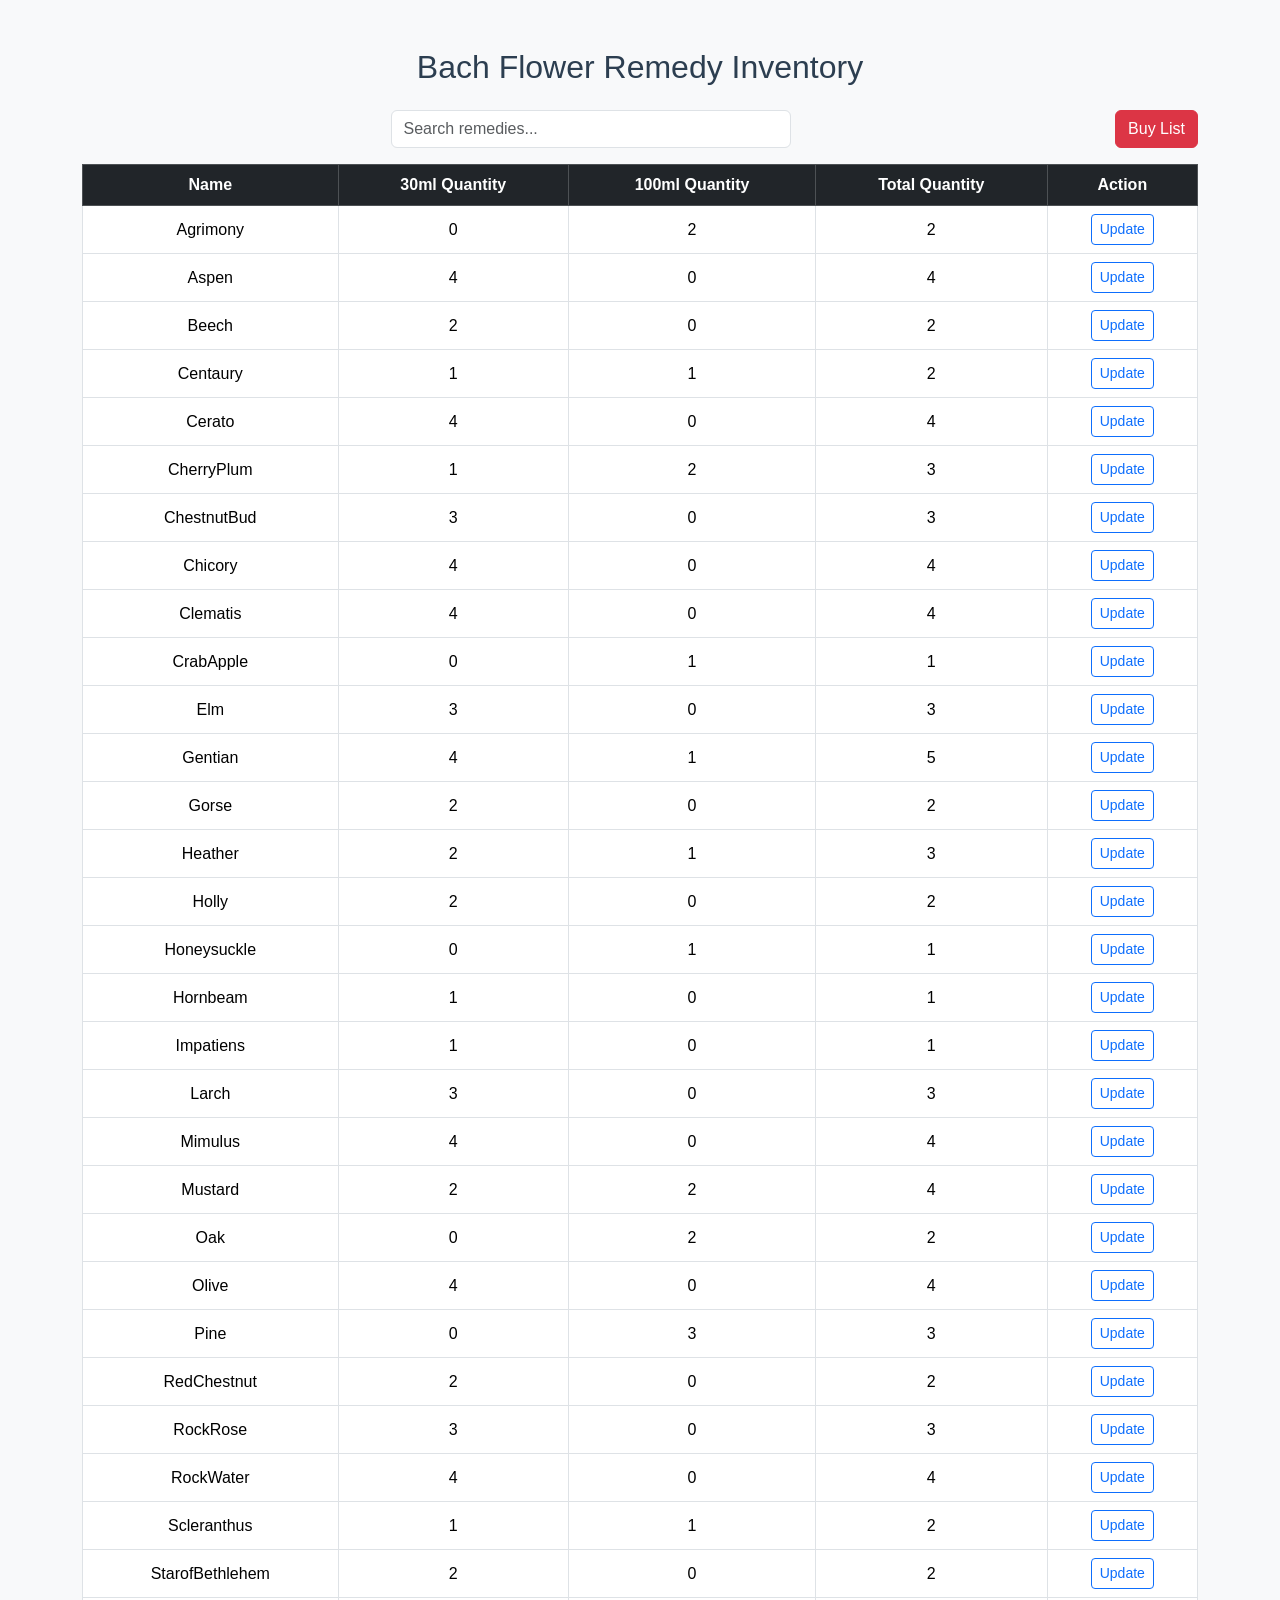
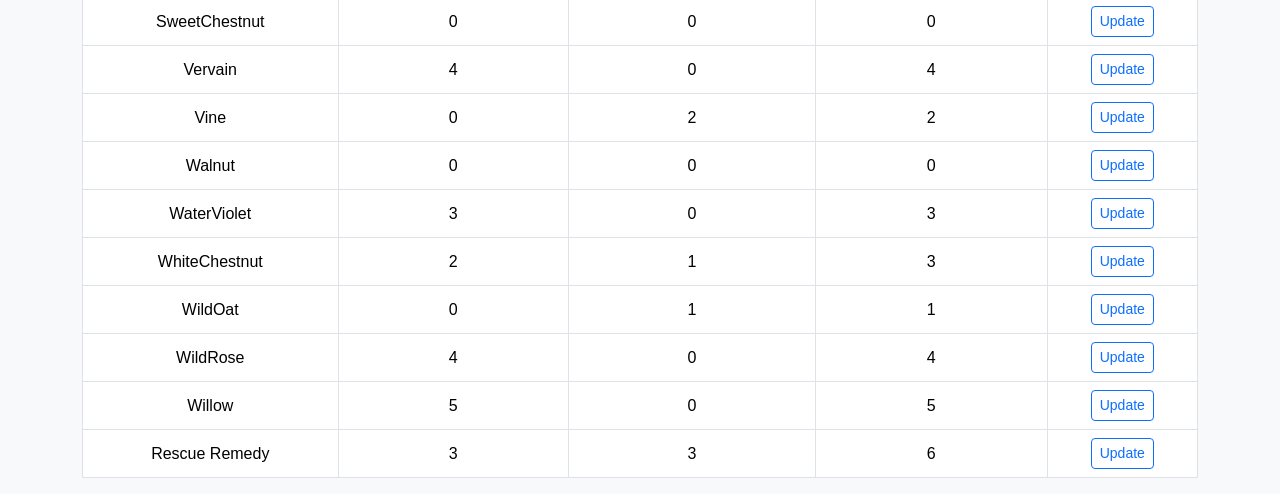
==== bach_inventory_responsive/index.html @ 93ff6bc4 "ux enhanced" ====
<!DOCTYPE html>
<html lang="en">
<head>
  <meta charset="UTF-8" />
  <meta name="viewport" content="width=device-width, initial-scale=1.0"/>
  <title>Bach Flower Remedy Inventory</title>
  <link href="https://cdn.jsdelivr.net/npm/bootstrap@5.3.0/dist/css/bootstrap.min.css" rel="stylesheet"/>
  <link rel="stylesheet" href="style.css" />
</head>
<body>
  <div class="container mt-5">
    <h2 class="mb-4 text-center">Bach Flower Remedy Inventory</h2>
    <div class="d-flex justify-content-between mb-3"><input type="text" id="searchInput" class="form-control w-75" placeholder="Search remedies..." /><button id="buyListBtn" class="btn btn-danger ms-3">Buy List</button></div>
    <table class="table table-bordered table-hover">
      <thead class="table-dark">
        <tr>
          <th>Name</th>
          <th>30ml Quantity</th>
          <th>100ml Quantity</th>
          <th>Total Quantity</th>
          <th>Action</th>
        </tr>
      </thead>
      <tbody id="remedyTable"></tbody>
    </table>
  </div>

  <!-- Modal -->
  <div class="modal fade" id="updateModal" tabindex="-1" aria-labelledby="updateModalLabel" aria-hidden="true">
    <div class="modal-dialog">
      <div class="modal-content">
        <div class="modal-header">
          <h5 class="modal-title" id="updateModalLabel">Update Remedy Quantity</h5>
          <button type="button" class="btn-close" data-bs-dismiss="modal" aria-label="Close"></button>
        </div>
        <form id="updateForm">
          <div class="modal-body">
            <div class="mb-3">
              <label for="remedyName" class="form-label">Remedy Name</label>
              <input type="text" class="form-control" id="remedyName" readonly />
            </div>
            <div class="mb-3">
              <label for="qty30ml" class="form-label">30ml Quantity</label>
              <input type="number" class="form-control" id="qty30ml" min="0" />
            </div>
            <div class="mb-3">
              <label for="qty100ml" class="form-label">100ml Quantity</label>
              <input type="number" class="form-control" id="qty100ml" min="0" />
            </div>
          </div>
          <div class="modal-footer">
            <button type="submit" class="btn btn-primary">Save changes</button>
          </div>
        </form>
      </div>
    </div>
  </div>

  <script src="https://cdn.jsdelivr.net/npm/bootstrap@5.3.0/dist/js/bootstrap.bundle.min.js"></script>
  <script src="data.js"></script>
  <script src="script.js"></script>
</body>
</html>
---- bach_inventory_responsive/style.css ----
body {
  background-color: #f8f9fa;
  font-family: 'Segoe UI', Tahoma, Geneva, Verdana, sans-serif;
}

h2 {
  color: #2c3e50;
}

.table th, .table td {
  vertical-align: middle;
  text-align: center;
}

#searchInput {
  max-width: 400px;
  margin: 0 auto;
}
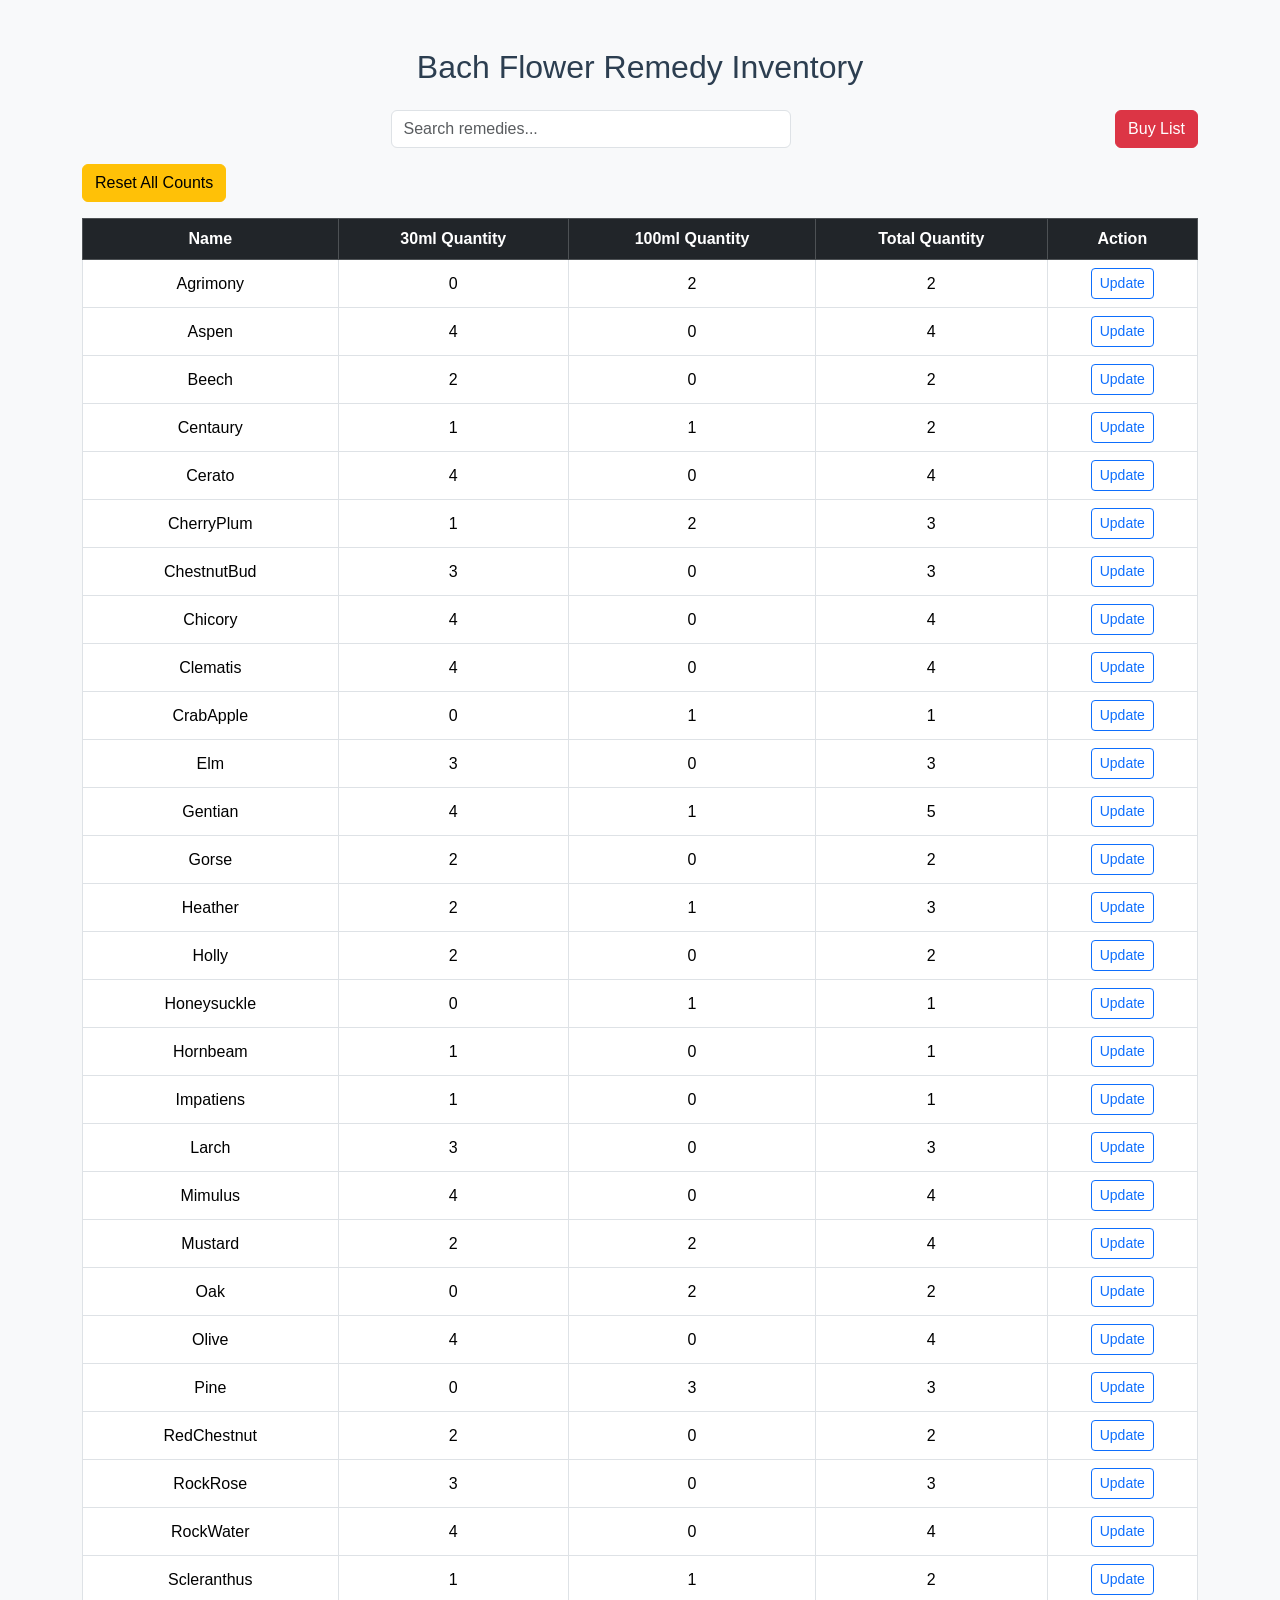
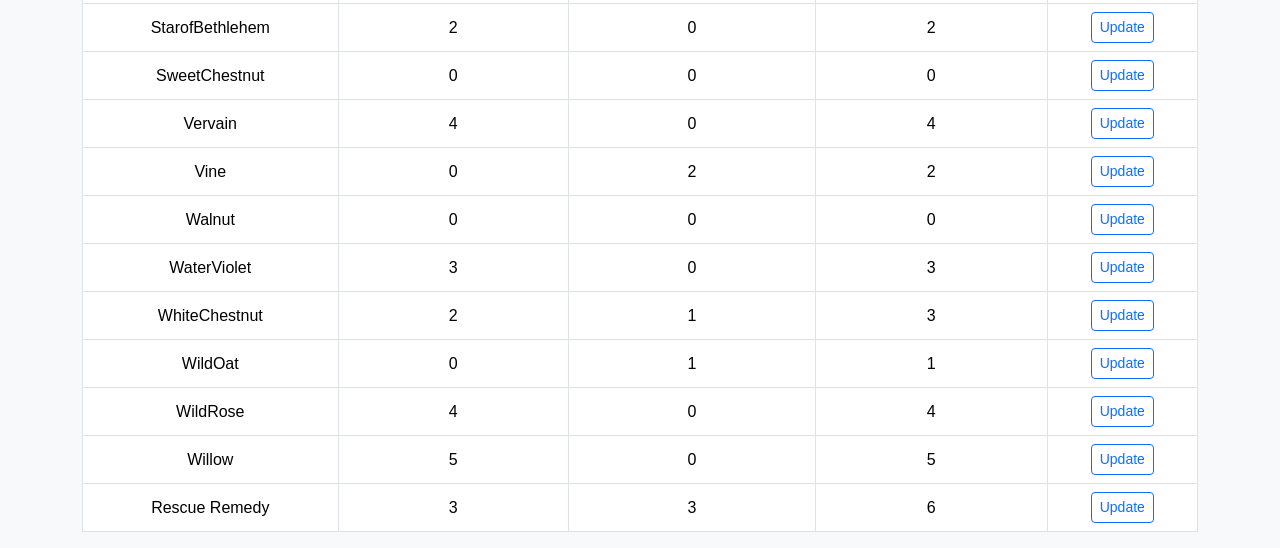
==== commit 6ea7bcf1: "files uplaod again" ====
--- a/bach_inventory_responsive/index.html
+++ b/bach_inventory_responsive/index.html
@@ -11,7 +11,11 @@
   <div class="container mt-5">
     <h2 class="mb-4 text-center">Bach Flower Remedy Inventory</h2>
     <div class="d-flex justify-content-between mb-3"><input type="text" id="searchInput" class="form-control w-75" placeholder="Search remedies..." /><button id="buyListBtn" class="btn btn-danger ms-3">Buy List</button></div>
-    <table class="table table-bordered table-hover">
+    
+  <div class="mb-3 d-flex gap-2">
+    <button id="resetCountsBtn" class="btn btn-warning">Reset All Counts</button>
+  </div>
+  <table class="table table-bordered table-hover">
       <thead class="table-dark">
         <tr>
           <th>Name</th>
